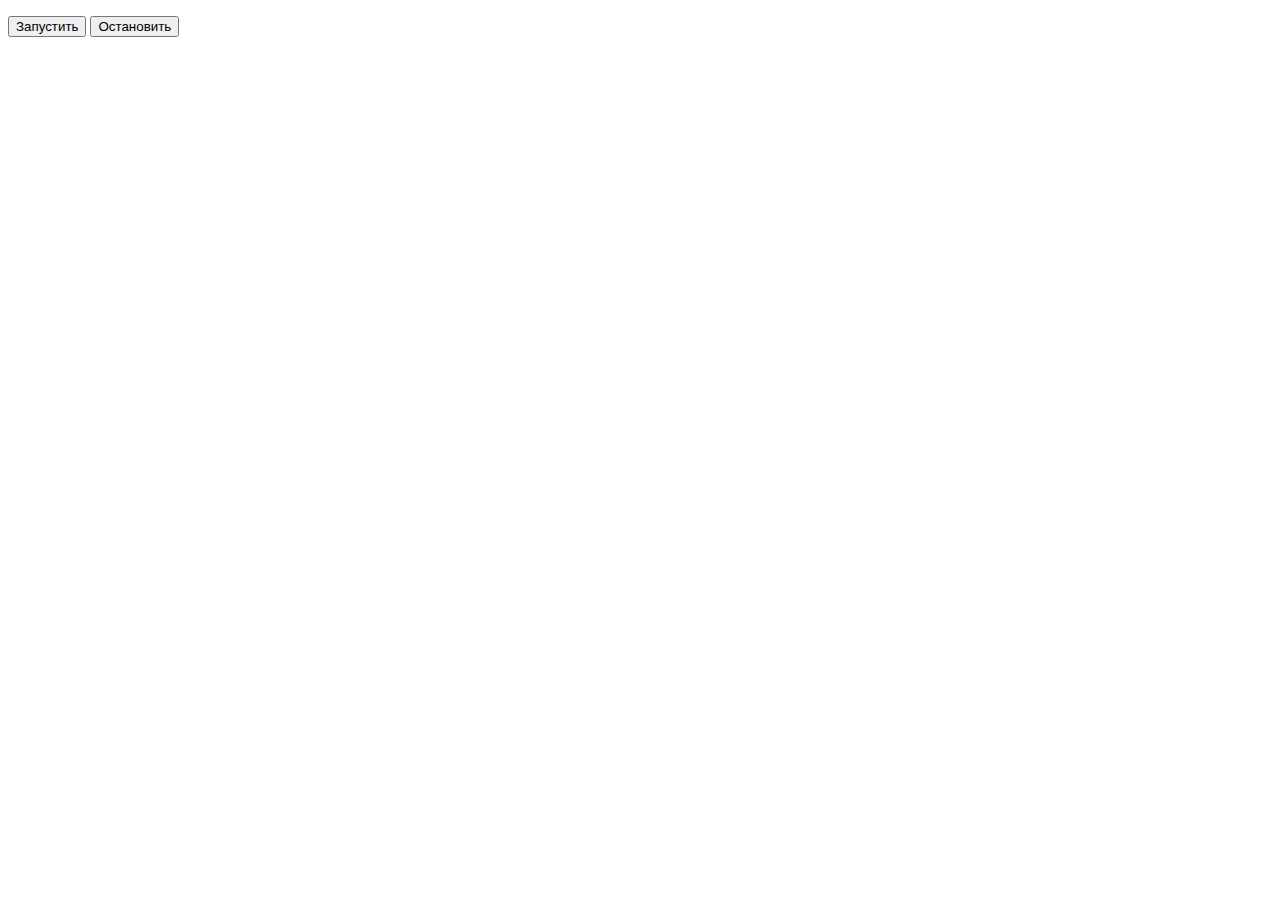
==== duble-index.html @ dad1fe12 "таймер из вебинара" ====
<!DOCTYPE html>
<html lang="en">
<head>
    <meta charset="UTF-8">
    <meta name="viewport" content="width=device-width, initial-scale=1.0">
    <title>Document</title>
    <link rel="stylesheet" href="./styles.css">
</head>
<body>
    <div class="timer">
        <p class="clockface js-clockface"></p>
    
        <div class="actions">
            <button class="timer-btn" data-action-start>Запустить</button>
            <button class="timer-btn" data-action-stop>Остановить</button>
        </div>
    </div>
    
    <script src="./duble-index.js"></script>
</body>
</html>
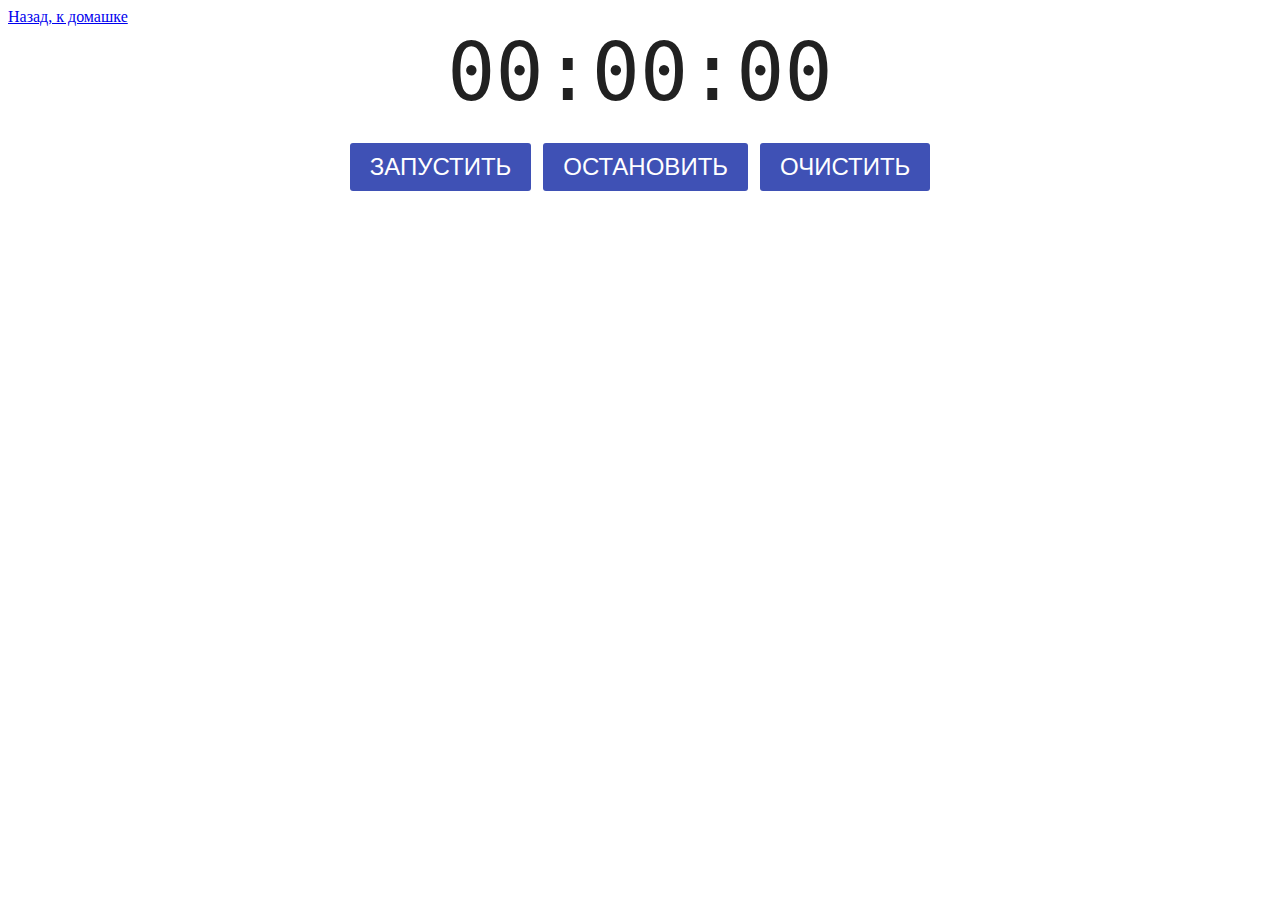
==== commit cabbbd68: "Сделал счетчик по ДЗ" ====
--- a/duble-index.html
+++ b/duble-index.html
@@ -7,12 +7,14 @@
     <link rel="stylesheet" href="./styles.css">
 </head>
 <body>
-    <div class="timer">
+    <a href="./index.html">Назад, к домашке</a>
+    <div class="timer-t">
         <p class="clockface js-clockface"></p>
     
         <div class="actions">
             <button class="timer-btn" data-action-start>Запустить</button>
             <button class="timer-btn" data-action-stop>Остановить</button>
+            <button class="timer-btn" data-action-clear>Очистить</button>
         </div>
     </div>
     
--- a/styles.css
+++ b/styles.css
@@ -0,0 +1,45 @@
+/* classes of duble-index.html */
+.timer-t {
+  margin-left: auto;
+  margin-right: auto;
+  text-align: center;
+  color: #212121;
+  border-radius: 2px;
+}
+
+.clockface {
+  margin-bottom: 15px;
+  font-family: 'Roboto Mono', monospace;
+  font-size: 80px;
+  margin-top: 0;
+  margin-bottom: 24px;
+}
+
+.timer-btn {
+  display: inline-flex;
+  margin-left: 4px;
+  margin-right: 4px;
+  text-transform: uppercase;
+  border: 0;
+  background-color: #3f51b5;
+  color: #ffffff;
+  padding: 10px 20px;
+  cursor: pointer;
+  font-size: 24px;
+  border-radius: 3px;
+}
+
+.timer-btn.is-active {
+  background-color: #2196f3;
+}
+
+/* classes of idex.html */
+
+.timer {
+  display: flex;
+  justify-content: center;
+}
+
+.field {
+  margin-left: 10px;
+}
